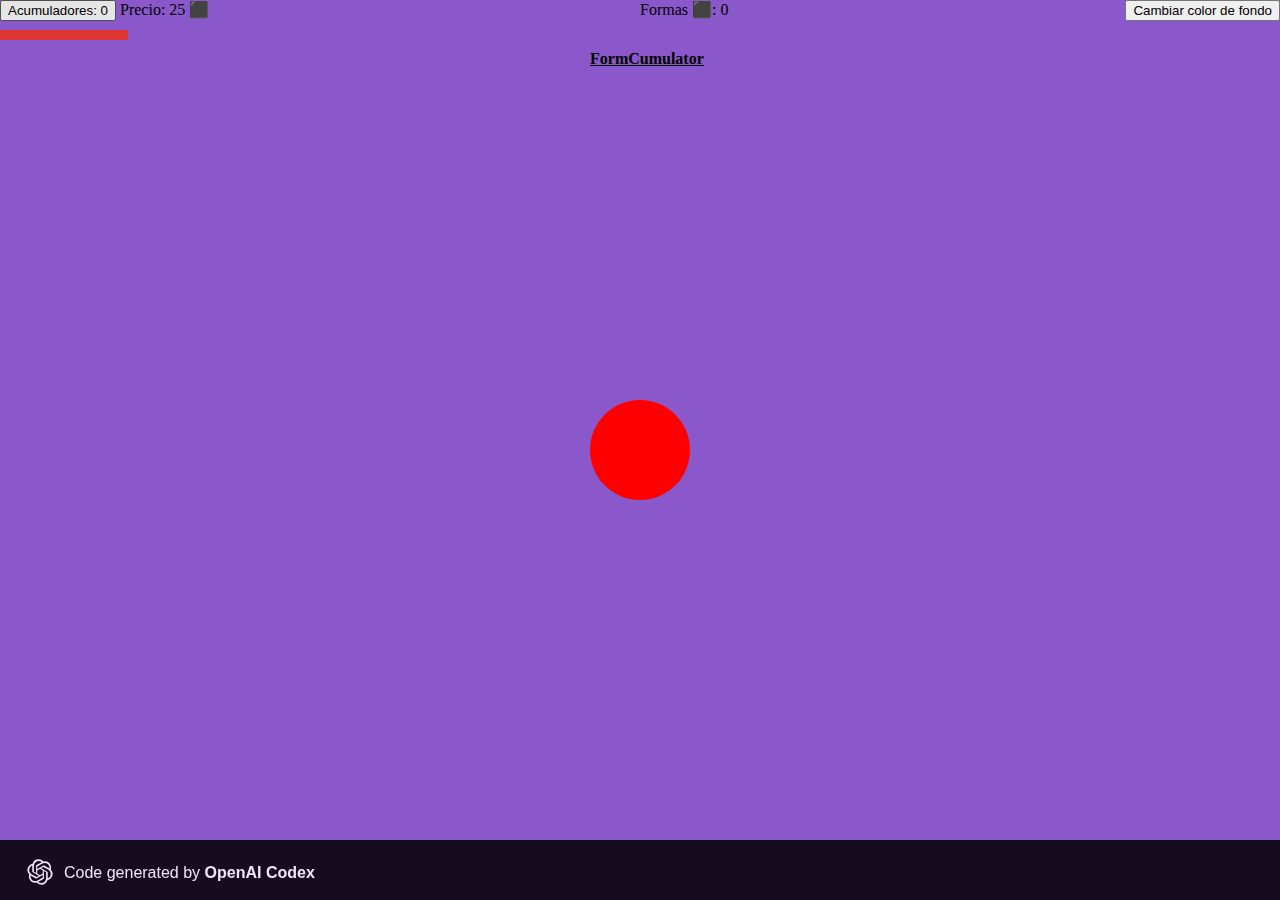
==== formcumulator.html @ 2fd689d7 "Formcumulator alpha 0.0.01" ====
<html>
    <head>
        <script>
        document.addEventListener("DOMContentLoaded", function() {

var circulo = document.createElement('div');
circulo.style.width = '100px';
circulo.style.height = '100px';
circulo.style.backgroundColor = 'red';
circulo.style.position = 'absolute';
circulo.style.left = '50%';
circulo.style.top = '50%';
circulo.style.marginLeft = '-50px';
circulo.style.marginTop = '-50px';
document.body.appendChild(circulo);

circulo.style.borderRadius = '50%';

var formas = 0;

var formasTexto = document.createElement('div');
formasTexto.innerHTML = 'Formas ⬛: ' + formas;
formasTexto.style.position = 'absolute';
formasTexto.style.top = '0px';
formasTexto.style.left = '50%';
document.body.appendChild(formasTexto);

circulo.onclick = function() {
  circulo.style.backgroundColor = '#' + Math.floor(Math.random() * 16777215).toString(16);
texto.style.color = '#' + Math.floor(Math.random() * 16777215).toString(16);
  formas++;
  formasTexto.innerHTML = 'Formas ⬛: ' + formas;
};

document.body.style.backgroundColor = '#' + Math.floor(Math.random() * 16777215).toString(16);

var texto = document.createElement('div');
texto.innerHTML = 'FormCumulator';
texto.style.position = 'absolute';
texto.style.top = '0px';
texto.style.left = '50%';
texto.style.marginLeft = '-50px';
document.body.appendChild(texto);

texto.style.top = '50px';

texto.style.fontWeight = 'bold';
texto.style.textDecoration = 'underline';

var acumuladores = 0;
var boton = document.createElement('button');
boton.innerHTML = 'Acumuladores: ' + acumuladores;
boton.style.position = 'absolute';
boton.style.top = '0px';
boton.style.left = '0px';
document.body.appendChild(boton);

var boton2 = document.createElement('button');
boton2.innerHTML = 'Cambiar color de fondo';
boton2.style.position = 'absolute';
boton2.style.top = '0px';
boton2.style.right = '0px';
document.body.appendChild(boton2);

boton2.onclick = function() {
  document.body.style.backgroundColor = '#' + Math.floor(Math.random() * 16777215).toString(16);
};

var inflacion = 1.0;

var precio = document.createElement('div');
precio.innerHTML = 'Precio: 25 ⬛';
precio.style.position = 'absolute';
precio.style.top = '0px';
precio.style.left= '120px';
document.body.appendChild(precio);

var barra = document.createElement('div');
barra.style.width = '10%';
barra.style.height = '10px';
barra.style.backgroundColor = '#' + Math.floor(Math.random() * 16777215).toString(16);
barra.style.position = 'absolute';
barra.style.top = '30px';
barra.style.left = '0px';
document.body.appendChild(barra);

var velocidad = 0.1;
if (acumuladores >= 1) {
  barra.style.width = '100%';
}
});
        </script>
    </head>
    <body style="margin: 0;">
        <div style="background-color: black; position: fixed; bottom: 0; width: 100%; height: 20px; padding: 20px; opacity: .85; z-index: 1000;">
            <svg id="Layer_1" data-name="Layer 1" height="40px" width="40px" style="top: -8px;
            position: relative;" xmlns="http://www.w3.org/2000/svg" viewBox="0 0 800 800"><defs><style>.cls-1{fill:#fff;}</style></defs><title>openai-symbol-flat-white</title><path class="cls-1" d="M617.24,354a126.36,126.36,0,0,0-10.86-103.79,127.8,127.8,0,0,0-137.65-61.32,126.36,126.36,0,0,0-95.31-42.49A127.81,127.81,0,0,0,251.5,234.89,126.4,126.4,0,0,0,167,296.19a127.82,127.82,0,0,0,15.72,149.86,126.36,126.36,0,0,0,10.86,103.79,127.81,127.81,0,0,0,137.65,61.32,126.36,126.36,0,0,0,95.31,42.49A127.81,127.81,0,0,0,548.5,565.11,126.4,126.4,0,0,0,633,503.81,127.82,127.82,0,0,0,617.24,354ZM426.58,620.49a94.79,94.79,0,0,1-60.85-22c.77-.42,2.12-1.16,3-1.7l101-58.34a16.42,16.42,0,0,0,8.3-14.37V381.69l42.69,24.65a1.52,1.52,0,0,1,.83,1.17V525.43A95.18,95.18,0,0,1,426.58,620.49ZM222.34,533.26A94.74,94.74,0,0,1,211,469.56c.75.45,2.06,1.25,3,1.79l101,58.34a16.44,16.44,0,0,0,16.59,0l123.31-71.2v49.3a1.53,1.53,0,0,1-.61,1.31L352.19,568.05A95.16,95.16,0,0,1,222.34,533.26ZM195.77,312.77a94.71,94.71,0,0,1,49.48-41.68c0,.87-.05,2.41-.05,3.48V391.25a16.41,16.41,0,0,0,8.29,14.36L376.8,476.8l-42.69,24.65a1.53,1.53,0,0,1-1.44.13l-102.11-59A95.16,95.16,0,0,1,195.77,312.77Zm350.74,81.62L423.2,323.19l42.69-24.64a1.53,1.53,0,0,1,1.44-.13l102.11,58.95a95.08,95.08,0,0,1-14.69,171.55c0-.88,0-2.42,0-3.49V408.75A16.4,16.4,0,0,0,546.51,394.39ZM589,330.44c-.75-.46-2.06-1.25-3-1.79L485,270.31a16.46,16.46,0,0,0-16.59,0l-123.31,71.2v-49.3a1.53,1.53,0,0,1,.61-1.31L447.81,232A95.07,95.07,0,0,1,589,330.44ZM321.89,418.31l-42.7-24.65a1.52,1.52,0,0,1-.83-1.17V274.57a95.07,95.07,0,0,1,155.9-73c-.77.42-2.11,1.16-3,1.7l-101,58.34a16.41,16.41,0,0,0-8.3,14.36Zm23.19-50L400,336.59l54.92,31.7v63.42L400,463.41l-54.92-31.7Z"/></svg>
            <div style="display: inline-block; color: white; vertical-align: top; margin-top: 4px; font-family: Helvetica, sans-serif;">
                Code generated by <a style="color: white; text-decoration: none; font-weight: bold;" href="https://openai.com/blog/openai-codex/">OpenAI Codex</a>
            </div>
        </div>
    </body>
</html>
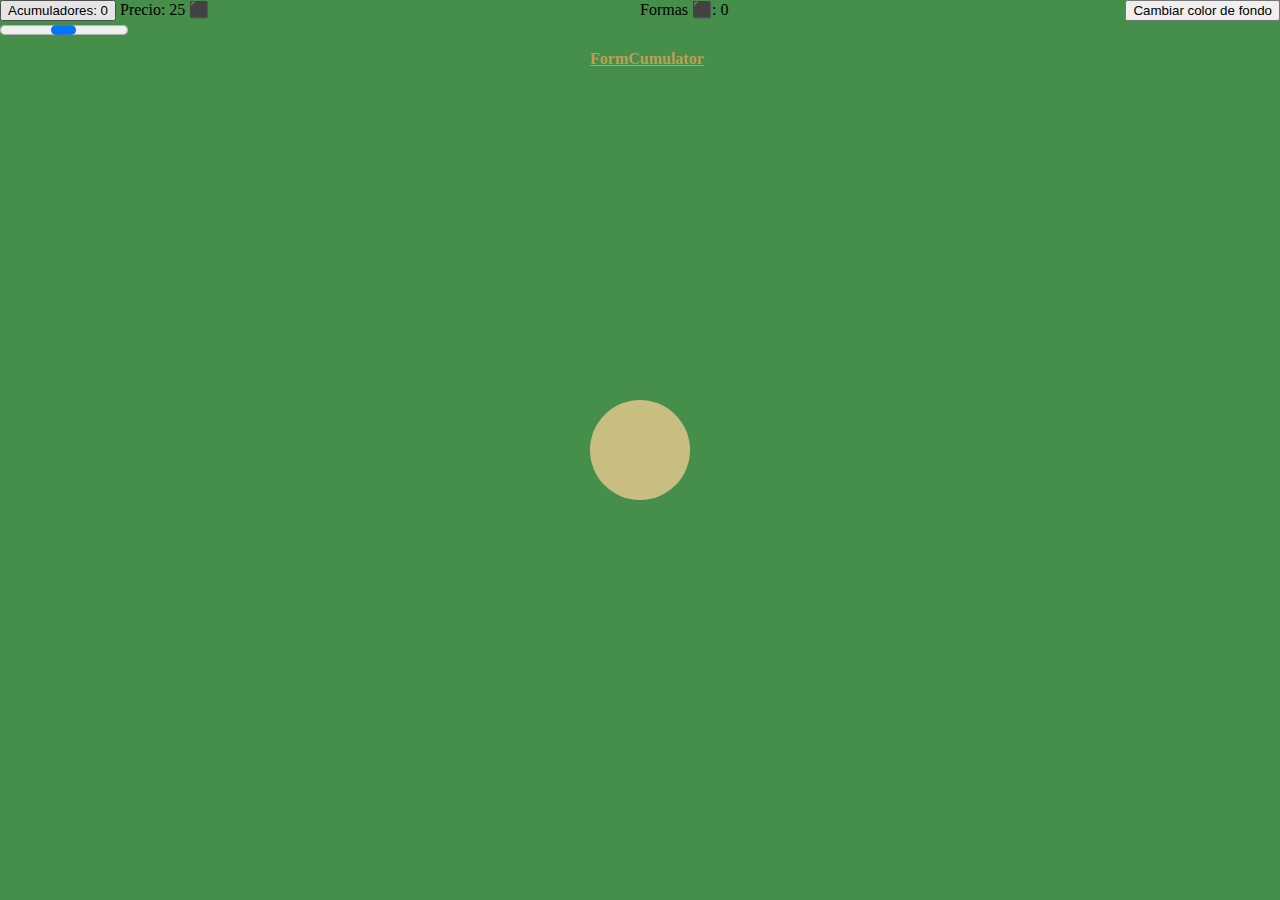
==== commit debae78e: "Reestructuracion de codigo" ====
--- a/formcumulator.html
+++ b/formcumulator.html
@@ -1,104 +1,21 @@
+<!DOCTYPE html>
+<html lang="en">
+<head>
+  <meta charset="UTF-8">
+  <meta http-equiv="X-UA-Compatible" content="IE=edge">
+  <meta name="viewport" content="width=device-width, initial-scale=1.0">
+  <title>FormCumulator</title>
+  <link rel="stylesheet" href="formcumulator.css">
+    </head>
+    <body>
+      <button id="botonAcumuladores" onclick="compraAcumuladores()">Acumuladores: 0</button>
+      <div id="circulo" onclick="accionCirculo()"></div>
+      <div id="formas">Formas ⬛: 0</div>
+      <div id="titulo">FormCumulator</div>
+      <button  id="cambiarColorDeFondo" onclick="cambiarColorDeFondo()">Cambiar color de fondo</button>
+      <div id="precioAcumuladores">Precio: 25 ⬛</div>
+      <progress id="progresoAcumuladores" onchange="progresoAcumuladores()"></progress>
 
-<html>
-    <head>
-        <script>
-        document.addEventListener("DOMContentLoaded", function() {
-
-var circulo = document.createElement('div');
-circulo.style.width = '100px';
-circulo.style.height = '100px';
-circulo.style.backgroundColor = 'red';
-circulo.style.position = 'absolute';
-circulo.style.left = '50%';
-circulo.style.top = '50%';
-circulo.style.marginLeft = '-50px';
-circulo.style.marginTop = '-50px';
-document.body.appendChild(circulo);
-
-circulo.style.borderRadius = '50%';
-
-var formas = 0;
-
-var formasTexto = document.createElement('div');
-formasTexto.innerHTML = 'Formas ⬛: ' + formas;
-formasTexto.style.position = 'absolute';
-formasTexto.style.top = '0px';
-formasTexto.style.left = '50%';
-document.body.appendChild(formasTexto);
-
-circulo.onclick = function() {
-  circulo.style.backgroundColor = '#' + Math.floor(Math.random() * 16777215).toString(16);
-texto.style.color = '#' + Math.floor(Math.random() * 16777215).toString(16);
-  formas++;
-  formasTexto.innerHTML = 'Formas ⬛: ' + formas;
-};
-
-document.body.style.backgroundColor = '#' + Math.floor(Math.random() * 16777215).toString(16);
-
-var texto = document.createElement('div');
-texto.innerHTML = 'FormCumulator';
-texto.style.position = 'absolute';
-texto.style.top = '0px';
-texto.style.left = '50%';
-texto.style.marginLeft = '-50px';
-document.body.appendChild(texto);
-
-texto.style.top = '50px';
-
-texto.style.fontWeight = 'bold';
-texto.style.textDecoration = 'underline';
-
-var acumuladores = 0;
-var boton = document.createElement('button');
-boton.innerHTML = 'Acumuladores: ' + acumuladores;
-boton.style.position = 'absolute';
-boton.style.top = '0px';
-boton.style.left = '0px';
-document.body.appendChild(boton);
-
-var boton2 = document.createElement('button');
-boton2.innerHTML = 'Cambiar color de fondo';
-boton2.style.position = 'absolute';
-boton2.style.top = '0px';
-boton2.style.right = '0px';
-document.body.appendChild(boton2);
-
-boton2.onclick = function() {
-  document.body.style.backgroundColor = '#' + Math.floor(Math.random() * 16777215).toString(16);
-};
-
-var inflacion = 1.0;
-
-var precio = document.createElement('div');
-precio.innerHTML = 'Precio: 25 ⬛';
-precio.style.position = 'absolute';
-precio.style.top = '0px';
-precio.style.left= '120px';
-document.body.appendChild(precio);
-
-var barra = document.createElement('div');
-barra.style.width = '10%';
-barra.style.height = '10px';
-barra.style.backgroundColor = '#' + Math.floor(Math.random() * 16777215).toString(16);
-barra.style.position = 'absolute';
-barra.style.top = '30px';
-barra.style.left = '0px';
-document.body.appendChild(barra);
-
-var velocidad = 0.1;
-if (acumuladores >= 1) {
-  barra.style.width = '100%';
-}
-});
-        </script>
-    </head>
-    <body style="margin: 0;">
-        <div style="background-color: black; position: fixed; bottom: 0; width: 100%; height: 20px; padding: 20px; opacity: .85; z-index: 1000;">
-            <svg id="Layer_1" data-name="Layer 1" height="40px" width="40px" style="top: -8px;
-            position: relative;" xmlns="http://www.w3.org/2000/svg" viewBox="0 0 800 800"><defs><style>.cls-1{fill:#fff;}</style></defs><title>openai-symbol-flat-white</title><path class="cls-1" d="M617.24,354a126.36,126.36,0,0,0-10.86-103.79,127.8,127.8,0,0,0-137.65-61.32,126.36,126.36,0,0,0-95.31-42.49A127.81,127.81,0,0,0,251.5,234.89,126.4,126.4,0,0,0,167,296.19a127.82,127.82,0,0,0,15.72,149.86,126.36,126.36,0,0,0,10.86,103.79,127.81,127.81,0,0,0,137.65,61.32,126.36,126.36,0,0,0,95.31,42.49A127.81,127.81,0,0,0,548.5,565.11,126.4,126.4,0,0,0,633,503.81,127.82,127.82,0,0,0,617.24,354ZM426.58,620.49a94.79,94.79,0,0,1-60.85-22c.77-.42,2.12-1.16,3-1.7l101-58.34a16.42,16.42,0,0,0,8.3-14.37V381.69l42.69,24.65a1.52,1.52,0,0,1,.83,1.17V525.43A95.18,95.18,0,0,1,426.58,620.49ZM222.34,533.26A94.74,94.74,0,0,1,211,469.56c.75.45,2.06,1.25,3,1.79l101,58.34a16.44,16.44,0,0,0,16.59,0l123.31-71.2v49.3a1.53,1.53,0,0,1-.61,1.31L352.19,568.05A95.16,95.16,0,0,1,222.34,533.26ZM195.77,312.77a94.71,94.71,0,0,1,49.48-41.68c0,.87-.05,2.41-.05,3.48V391.25a16.41,16.41,0,0,0,8.29,14.36L376.8,476.8l-42.69,24.65a1.53,1.53,0,0,1-1.44.13l-102.11-59A95.16,95.16,0,0,1,195.77,312.77Zm350.74,81.62L423.2,323.19l42.69-24.64a1.53,1.53,0,0,1,1.44-.13l102.11,58.95a95.08,95.08,0,0,1-14.69,171.55c0-.88,0-2.42,0-3.49V408.75A16.4,16.4,0,0,0,546.51,394.39ZM589,330.44c-.75-.46-2.06-1.25-3-1.79L485,270.31a16.46,16.46,0,0,0-16.59,0l-123.31,71.2v-49.3a1.53,1.53,0,0,1,.61-1.31L447.81,232A95.07,95.07,0,0,1,589,330.44ZM321.89,418.31l-42.7-24.65a1.52,1.52,0,0,1-.83-1.17V274.57a95.07,95.07,0,0,1,155.9-73c-.77.42-2.11,1.16-3,1.7l-101,58.34a16.41,16.41,0,0,0-8.3,14.36Zm23.19-50L400,336.59l54.92,31.7v63.42L400,463.41l-54.92-31.7Z"/></svg>
-            <div style="display: inline-block; color: white; vertical-align: top; margin-top: 4px; font-family: Helvetica, sans-serif;">
-                Code generated by <a style="color: white; text-decoration: none; font-weight: bold;" href="https://openai.com/blog/openai-codex/">OpenAI Codex</a>
-            </div>
-        </div>
     </body>
+    <script src="formcumulator.js"></script>
 </html>--- a/formcumulator.css
+++ b/formcumulator.css
@@ -0,0 +1,47 @@
+#botonAcumuladores{
+    position: absolute;
+    top: 0px;
+    left: 0px;
+}
+#circulo{
+    width: 100px; 
+    height: 100px; 
+    background-color: rgb(201, 190, 129); 
+    position: absolute;
+    left: 50%;
+    top: 50%;
+    margin-left: -50px;
+    margin-top: -50px;
+    border-radius: 50%;
+}
+#formas{
+    position: absolute;
+    top: 0px;
+    left: 50%;
+}
+#titulo{
+    position: absolute;
+    top: 50px;
+    left: 50%;
+    margin-left: -50px;
+    font-weight: bold;
+    text-decoration: underline;
+    color: rgb(189, 158, 82);
+}
+#cambiarColorDeFondo{
+    position: absolute;
+    top: 0px;
+    right: 0px;
+}
+#precioAcumuladores{
+    position: absolute;
+    top: 0px;
+    left: 120px;
+}
+#progresoAcumuladores{
+    position: absolute;
+    top: 20px;
+    left: 0px;
+    width: 10%;
+    height: 20px;
+}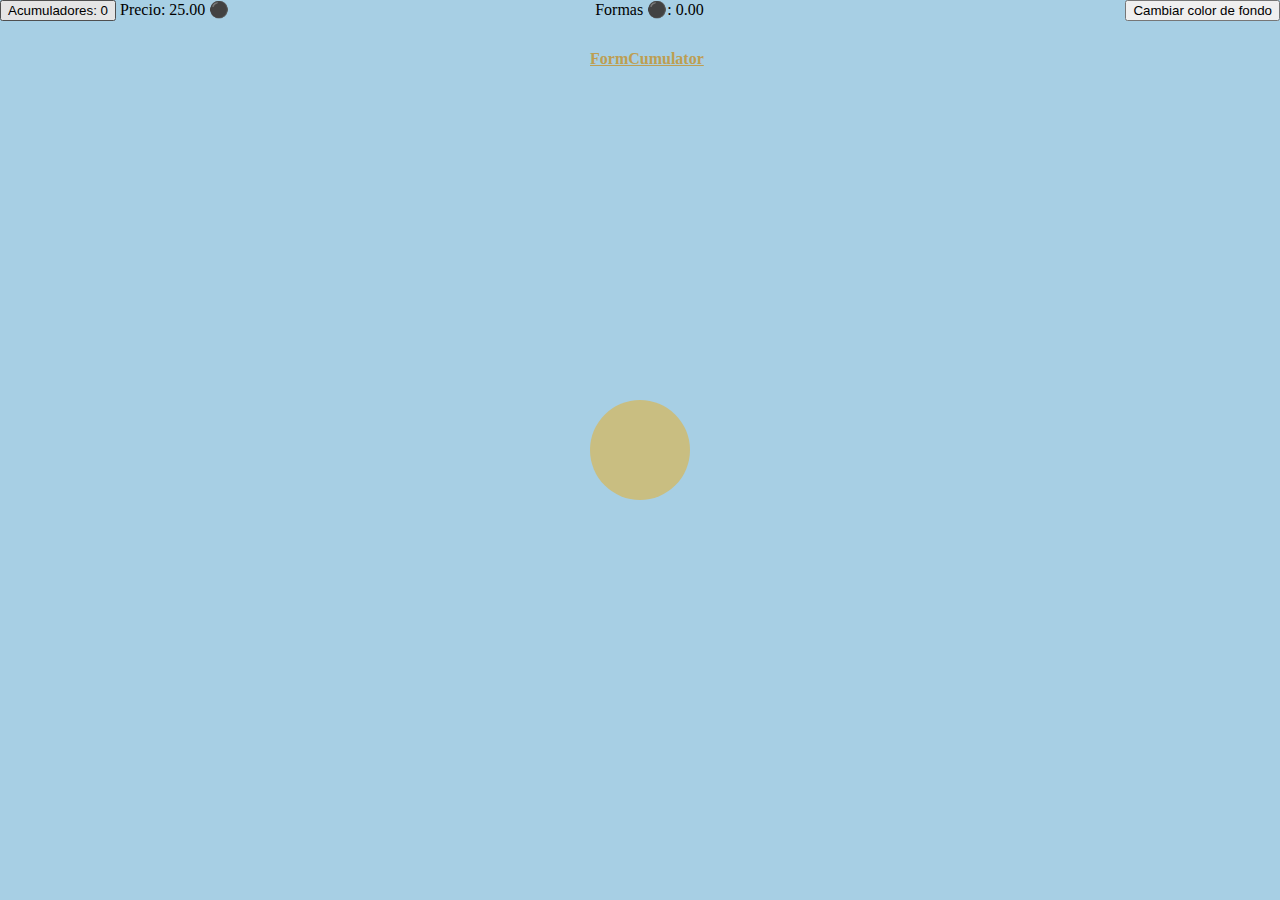
==== commit 66b32c65: "En proceso de barra de progreso" ====
--- a/formcumulator.html
+++ b/formcumulator.html
@@ -10,11 +10,14 @@
     <body>
       <button id="botonAcumuladores" onclick="compraAcumuladores()">Acumuladores: 0</button>
       <div id="circulo" onclick="accionCirculo()"></div>
-      <div id="formas">Formas ⬛: 0</div>
+      <div id="formas">Formas ⚫: 0.00</div>
       <div id="titulo">FormCumulator</div>
-      <button  id="cambiarColorDeFondo" onclick="cambiarColorDeFondo()">Cambiar color de fondo</button>
-      <div id="precioAcumuladores">Precio: 25 ⬛</div>
-      <progress id="progresoAcumuladores" onchange="progresoAcumuladores()"></progress>
+      <button  id="cambiarColorDeFondo" onclick="colorFondo()">Cambiar color de fondo</button>
+      <div id="precioAcumuladores">Precio: 25.00 ⚫</div>
+      <!-- <progress id="progresoAcumuladores" onchange="progresoAcumuladores()"></progress> -->
+      <div class="contenedorProgreso1">
+        <div class="progresoAcumulador"></div>
+      </div>
 
     </body>
     <script src="formcumulator.js"></script>
--- a/formcumulator.css
+++ b/formcumulator.css
@@ -17,7 +17,7 @@
 #formas{
     position: absolute;
     top: 0px;
-    left: 50%;
+    left: 46.5%;
 }
 #titulo{
     position: absolute;
@@ -38,10 +38,21 @@
     top: 0px;
     left: 120px;
 }
-#progresoAcumuladores{
+.contenedorProgreso1{
     position: absolute;
     top: 20px;
     left: 0px;
-    width: 10%;
+    width: 115px; 
     height: 20px;
+}
+.contenedorProgreso1 .progresoAcumulador{
+    position: absolute;
+    height: 100%;
+    background-color: green;
+    animation: animacionProgreso 2s infinite;
+}
+
+@keyframes animacionProgreso{
+    0% {width: 0%;}
+    100% {width: 100%;}
 }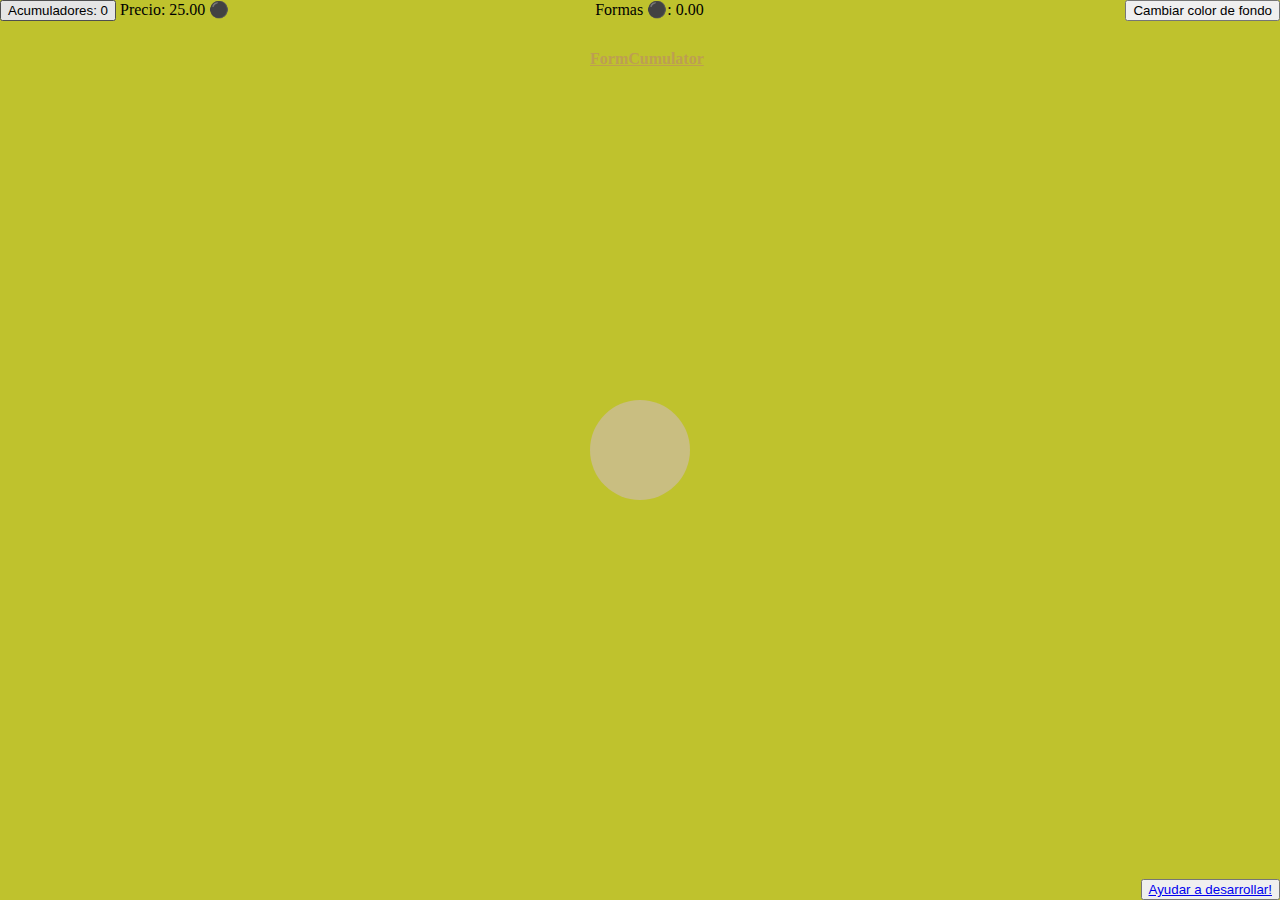
==== commit 27c219da: "Alpha 0.0.03 Jugable" ====
--- a/formcumulator.html
+++ b/formcumulator.html
@@ -15,9 +15,10 @@
       <button  id="cambiarColorDeFondo" onclick="colorFondo()">Cambiar color de fondo</button>
       <div id="precioAcumuladores">Precio: 25.00 ⚫</div>
       <!-- <progress id="progresoAcumuladores" onchange="progresoAcumuladores()"></progress> -->
-      <div class="contenedorProgreso1">
-        <div class="progresoAcumulador"></div>
+      <div class="contenedorProgreso1" id="contenedorAcumulador1">
+        <div class="progresoAcumulador" id="progresoAcumumlador"></div>
       </div>
+      <button id="support"><a href="https://github.com/cjperron/JS-stuff"> Ayudar a desarrollar!</a></button>
 
     </body>
     <script src="formcumulator.js"></script>
--- a/formcumulator.css
+++ b/formcumulator.css
@@ -13,6 +13,11 @@
     margin-left: -50px;
     margin-top: -50px;
     border-radius: 50%;
+}
+#support{
+    position: absolute;
+    bottom: 0px;
+    right: 0px;
 }
 #formas{
     position: absolute;
@@ -49,7 +54,7 @@
     position: absolute;
     height: 100%;
     background-color: green;
-    animation: animacionProgreso 2s infinite;
+    animation: animacionProgreso 3s infinite;
 }
 
 @keyframes animacionProgreso{
